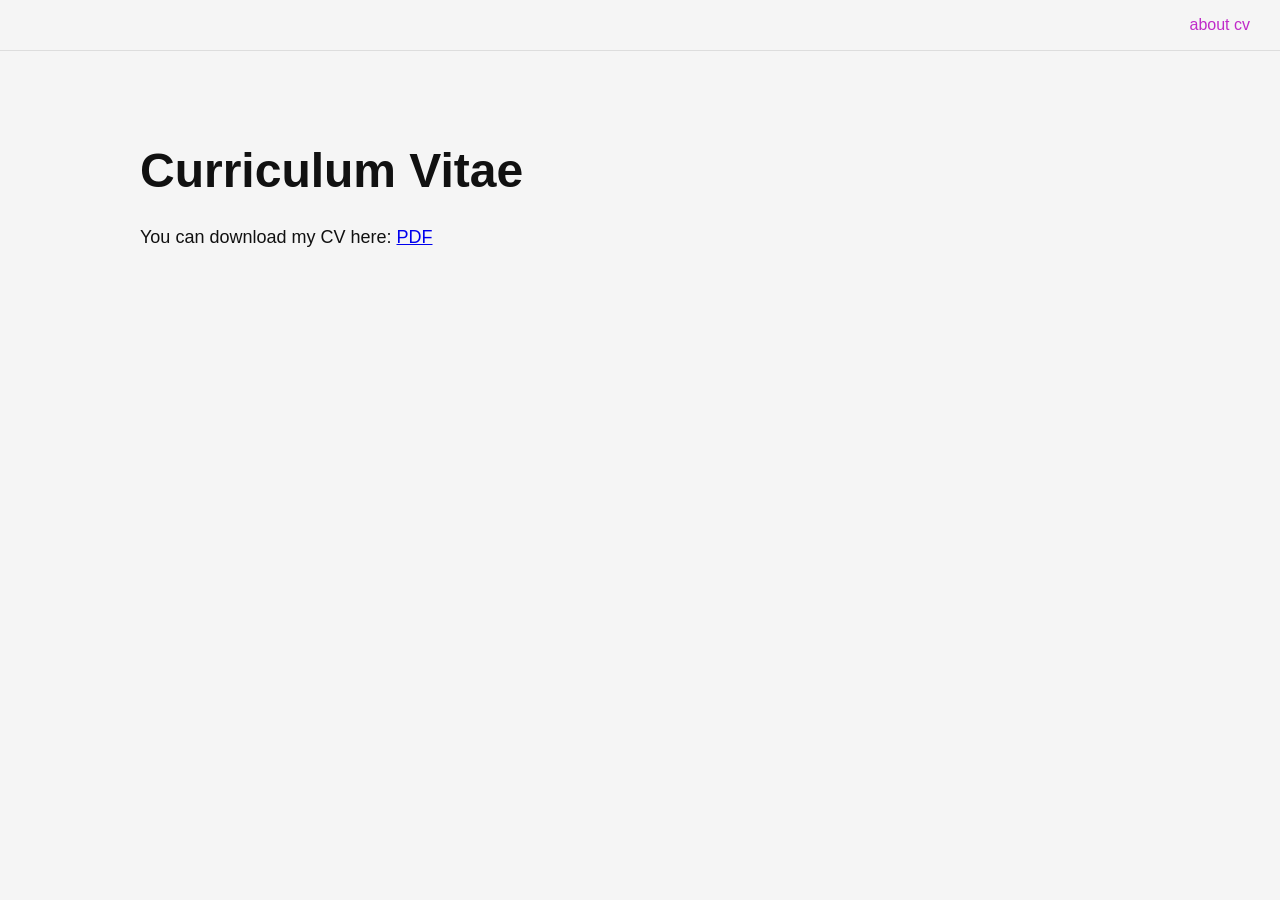
==== cv.html @ 8a1e18e3 "Create cv.html" ====
<!DOCTYPE html>
<html lang="en">
<head>
<meta charset="UTF-8">
<title>Joshua Richland – CV</title>
<link rel="stylesheet" href="style.css">
</head>

<body>

<nav>
<a href="index.html">about</a>
<a href="cv.html">cv</a>
</nav>

<div class="container">

<h1>Curriculum Vitae</h1>

<p>
You can download my CV here:
<a href="Josh_Richland_CV.pdf" target="_blank">PDF</a>
</p>

</div>

</body>
</html>
---- style.css ----
body{
    font-family:-apple-system,BlinkMacSystemFont,"Segoe UI",Roboto,Helvetica,Arial,sans-serif;
    background:#f5f5f5;
    color:#111;
    margin:0;
}

.container{
    max-width:1000px;
    margin:auto;
    padding:60px 30px;
}

.grid{
    display:grid;
    grid-template-columns:1.5fr 1fr;
    gap:50px;
}

h1{
    font-size:48px;
    margin-bottom:25px;
}

p{
    font-size:18px;
    line-height:1.6;
    margin-bottom:20px;
}

.photo img{
    width:100%;
    max-width:320px;
    border-radius:8px;
    box-shadow:0 6px 18px rgba(0,0,0,0.12);
}

nav{
    border-bottom:1px solid #ddd;
    padding:16px 30px;
    text-align:right;
    font-size:16px;
}

nav a{
    text-decoration:none;
    color:#c02ac9;
}
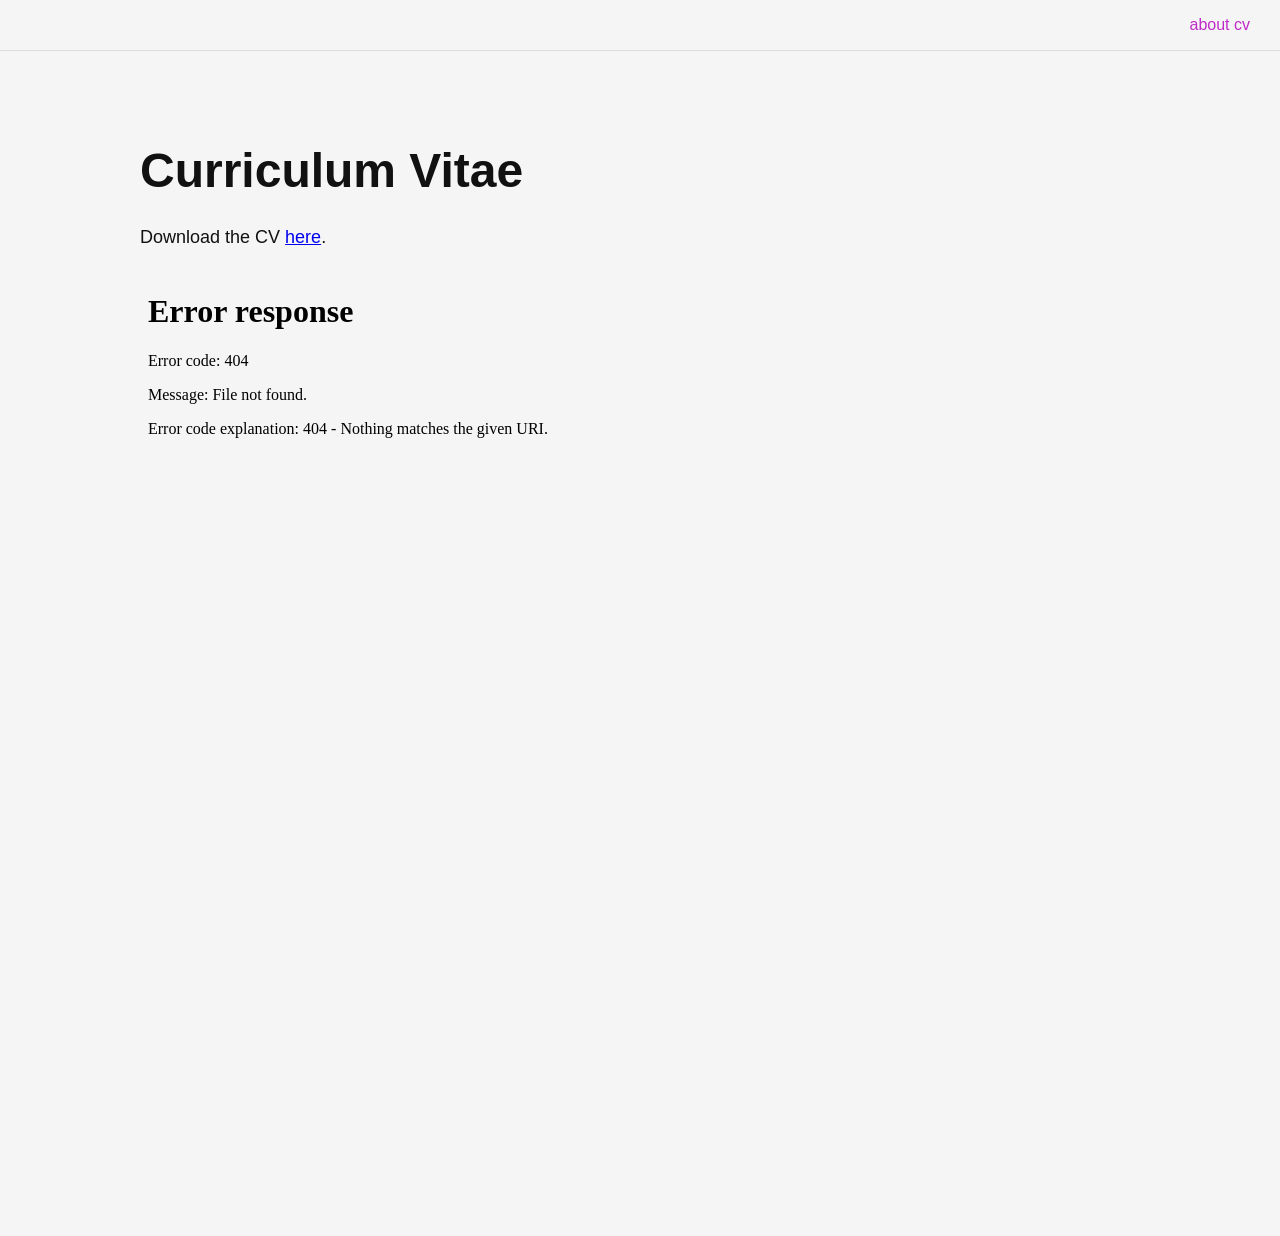
==== commit dc0fca40: "Update cv.html" ====
--- a/cv.html
+++ b/cv.html
@@ -16,11 +16,17 @@
 <div class="container">
 
 <h1>Curriculum Vitae</h1>
-
+  
 <p>
-You can download my CV here:
-<a href="Josh_Richland_CV.pdf" target="_blank">PDF</a>
+Download the CV <a href="Josh_Richland_CV.pdf" target="_blank">here</a>.
 </p>
+  
+<iframe
+  src="Josh_Richland_CV.pdf"
+  width="100%"
+  height="900px"
+  style="border:none;">
+</iframe>
 
 </div>
 
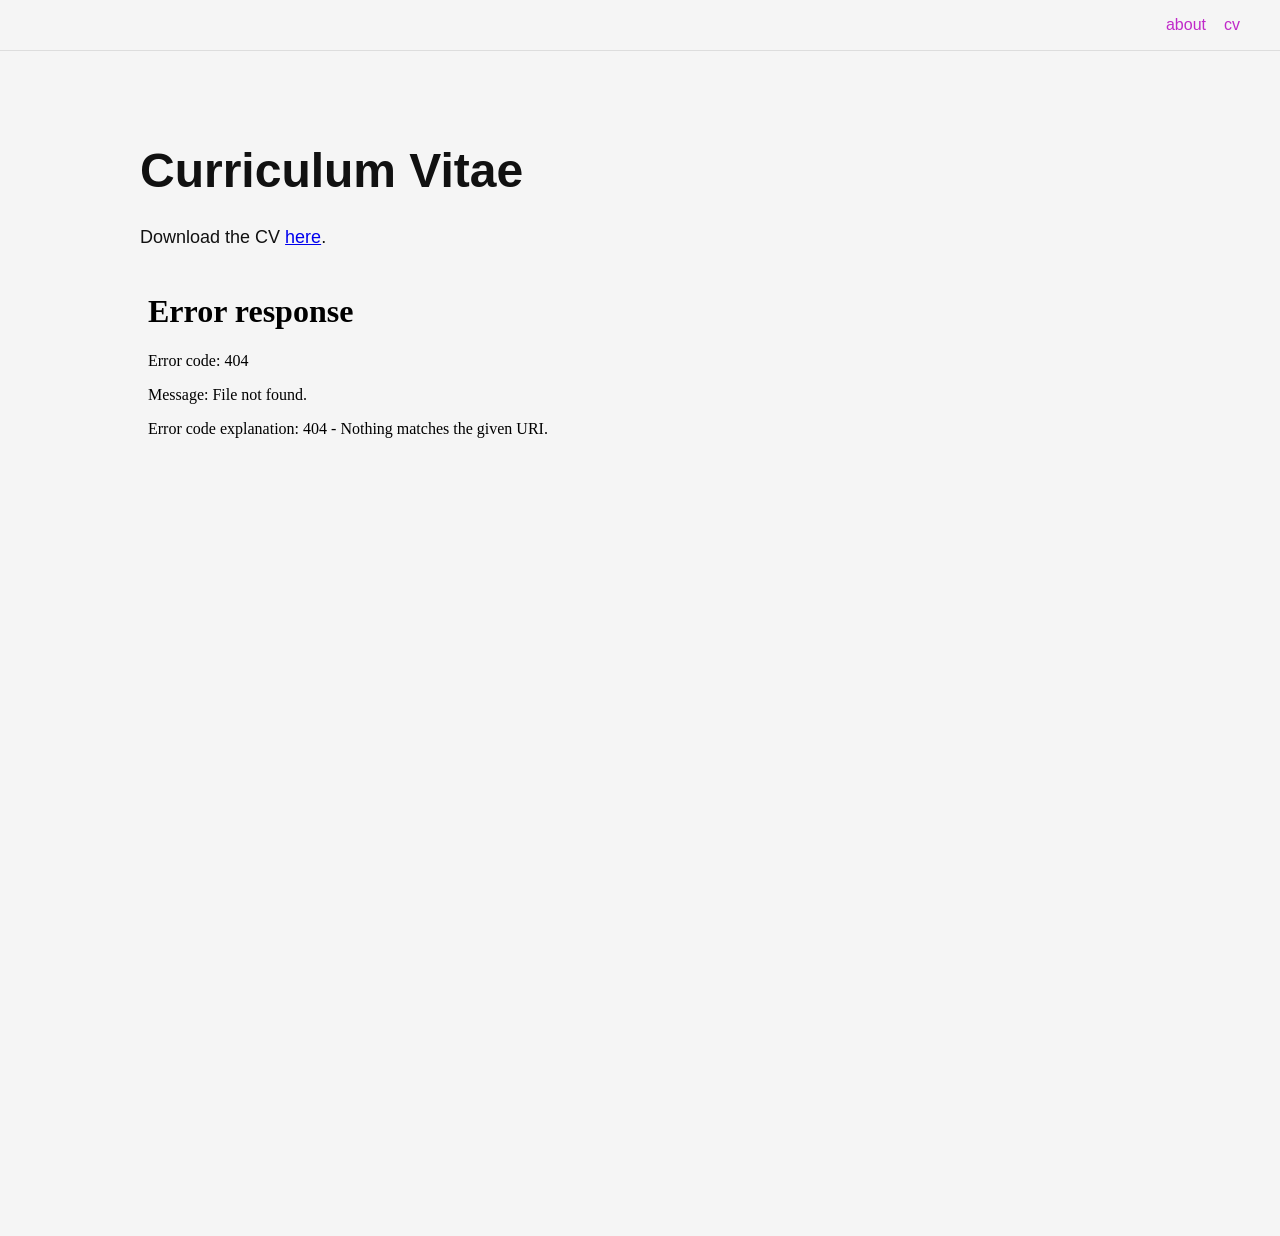
==== commit ec4e7254: "Update cv.html" ====
--- a/cv.html
+++ b/cv.html
@@ -18,7 +18,7 @@
 <h1>Curriculum Vitae</h1>
   
 <p>
-Download the CV <a href="Josh_Richland_CV.pdf" target="_blank">here</a>.
+Download the CV <a href="Joshua_Richland_CV.pdf" target="_blank">here</a>.
 </p>
   
 <iframe
--- a/style.css
+++ b/style.css
@@ -3,6 +3,20 @@
     background:#f5f5f5;
     color:#111;
     margin:0;
+}
+
+nav{
+    border-bottom:1px solid #ddd;
+    padding:16px 40px;
+    display:flex;
+    justify-content:flex-end;
+    gap:18px;
+    font-size:16px;
+}
+
+nav a{
+    text-decoration:none;
+    color:#c02ac9;
 }
 
 .container{
@@ -34,15 +48,3 @@
     border-radius:8px;
     box-shadow:0 6px 18px rgba(0,0,0,0.12);
 }
-
-nav{
-    border-bottom:1px solid #ddd;
-    padding:16px 30px;
-    text-align:right;
-    font-size:16px;
-}
-
-nav a{
-    text-decoration:none;
-    color:#c02ac9;
-}
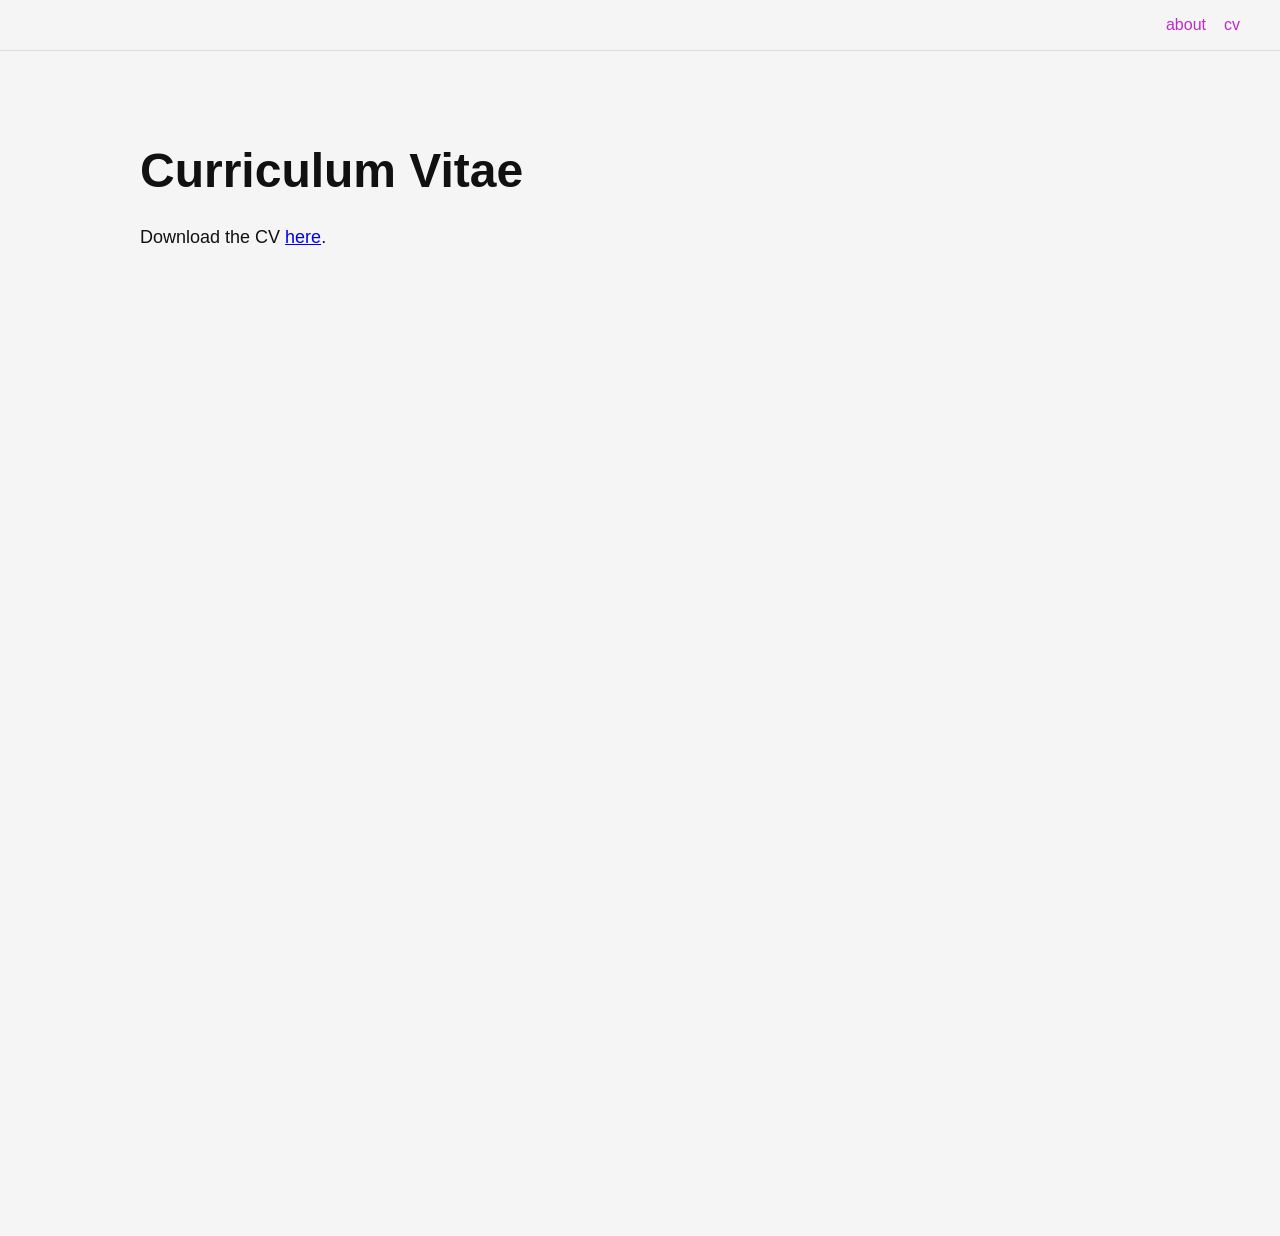
==== commit be3c60ab: "Update cv.html" ====
--- a/cv.html
+++ b/cv.html
@@ -22,7 +22,7 @@
 </p>
   
 <iframe
-  src="Josh_Richland_CV.pdf"
+  src="Joshua_Richland_CV.pdf"
   width="100%"
   height="900px"
   style="border:none;">
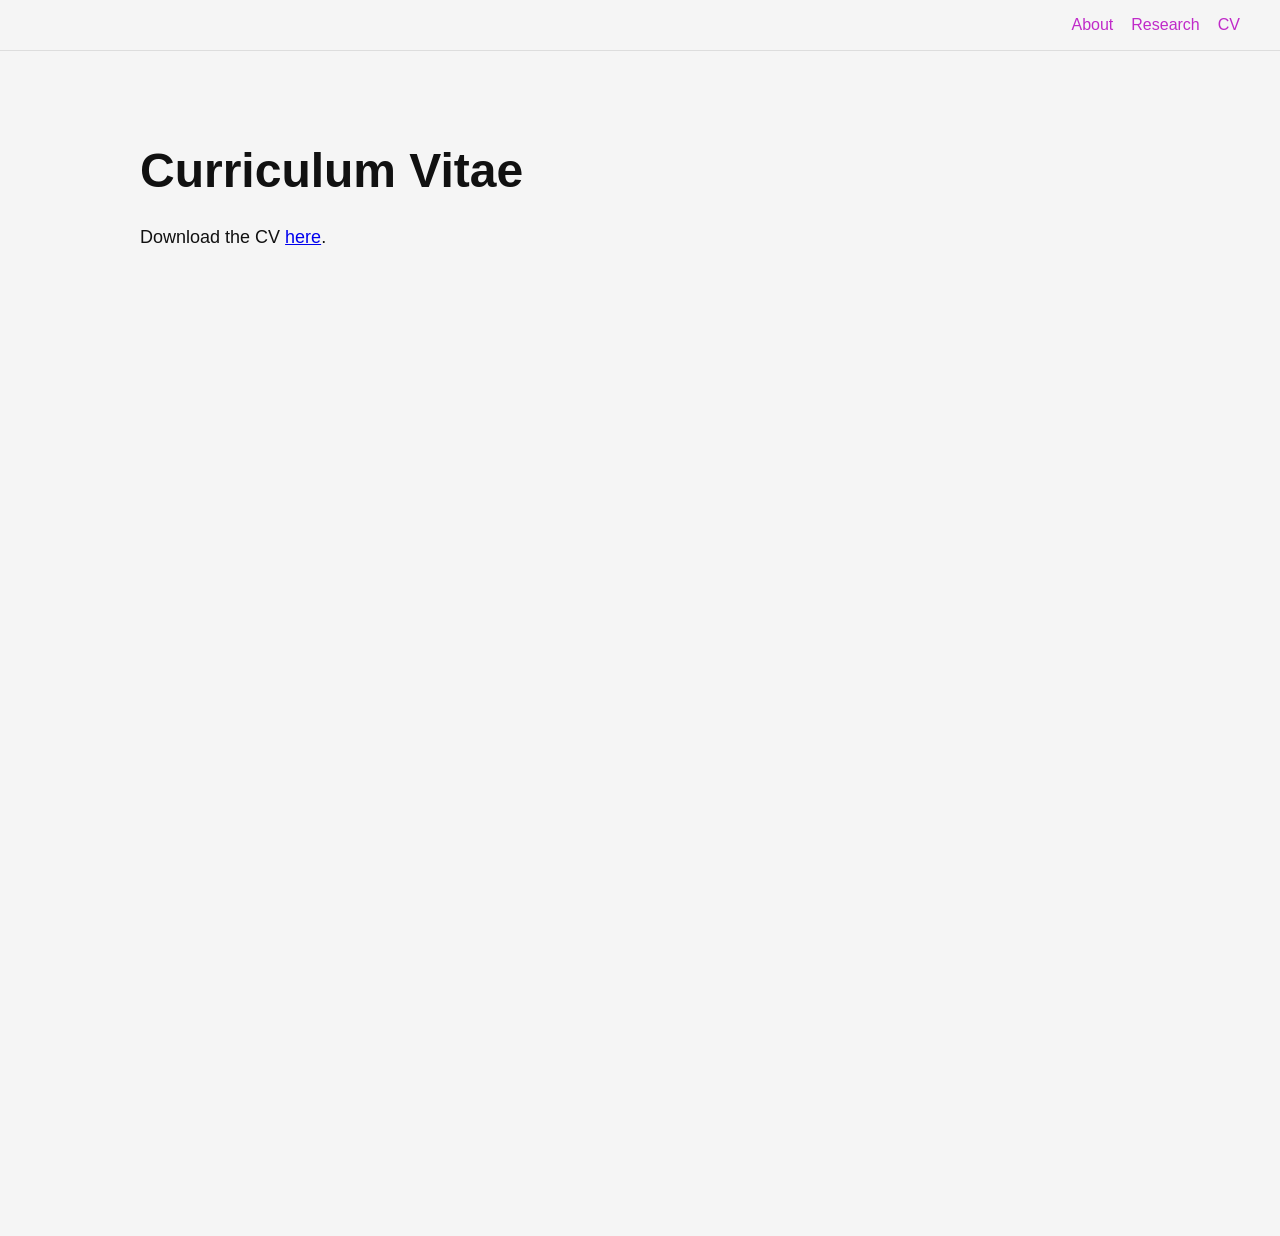
==== commit 09ba2795: "Update cv.html" ====
--- a/cv.html
+++ b/cv.html
@@ -9,10 +9,11 @@
 <body>
 
 <nav>
-<a href="index.html">about</a>
-<a href="cv.html">cv</a>
+<a href="index.html">About</a>
+<a href="Research.html">Research</a>
+<a href="cv.html">CV</a>
 </nav>
-
+  
 <div class="container">
 
 <h1>Curriculum Vitae</h1>
